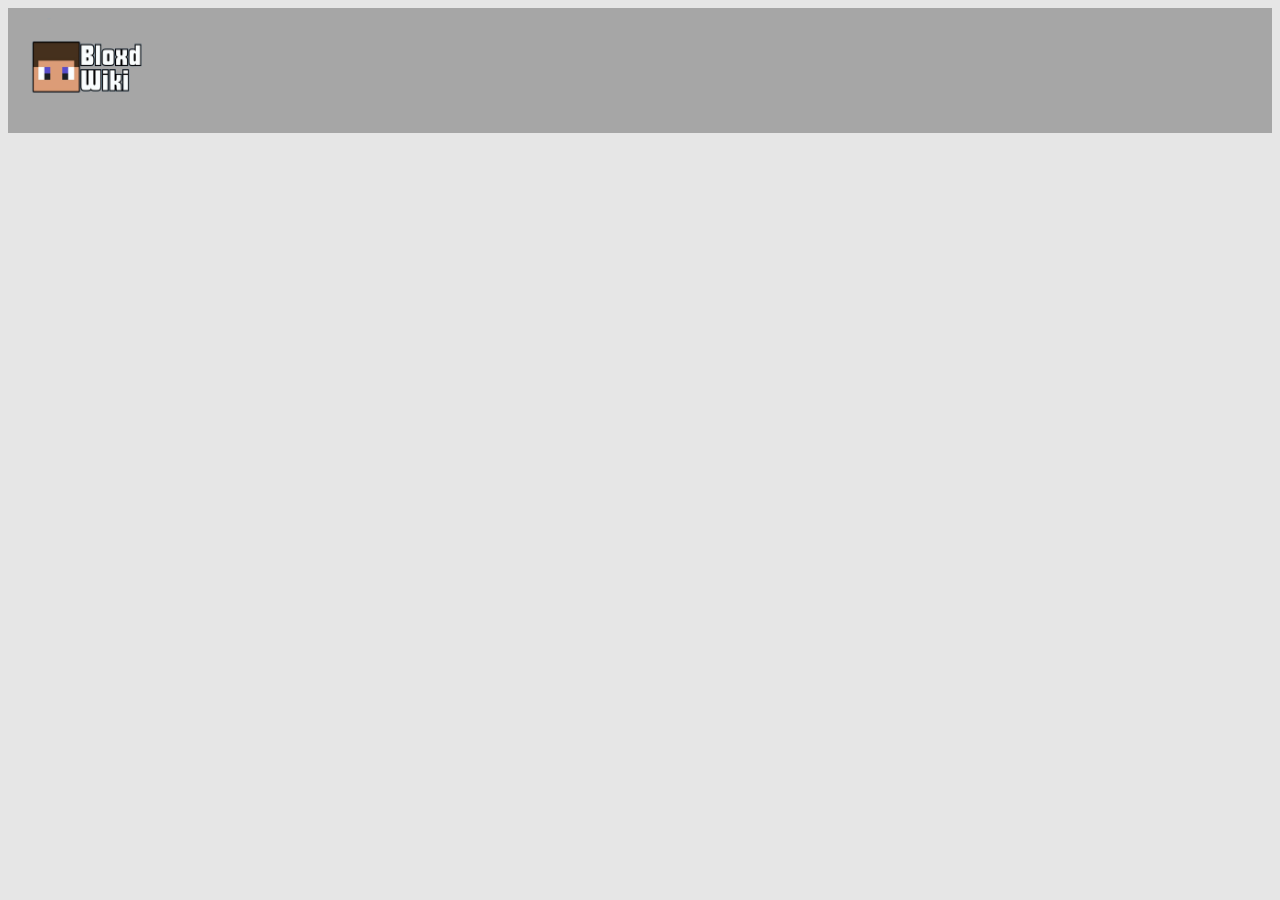
==== index.html/index.html @ 7cbdfb8d "minor fixes" ====
<!DOCTYPE html>
<html lang="en">
  <head>
    <link rel="Stylesheet" href="index.css">
    <meta charset="UTF-8" />
    <meta name="viewport" content="width=device-width, initial-scale=1.0" />
    <meta name="keywords" content="Bloxd wiki, Bloxd.io" />
    <meta
      name="description"
      content="A Bloxd.io wiki site, still under development and will be updated constantly according to the official bloxd discord update announcements."
    />
    <title>Bloxd Wiki</title>
  </head>

  <body>
    <!-- Header -->
   <header>
    <!-- View -->
    <meta name="viewport" content="width=device-width, initial-scale=1" />
    <!-- Logo -->
    <a href="../index.html/index.html"
      ><img
        src="../Images/Add_a_little_bit_of_body_text_2-removebg-preview.png"
        alt="BloxdWikiLogo"
        width="140"
        height="100"
    /></a>
   </header>
  </body>
</html>
---- index.html/index.css ----
* {
    box-sizing: border-box;
}

body {
    background-color: #e6e6e6;
    font-family: Arial, Helvetica, sans-serif;
}
/* Styling header*/
header {
    background-color: #a6a6a6;
    padding: 10px;
    text-align: left;
    font-size: 20px;

}
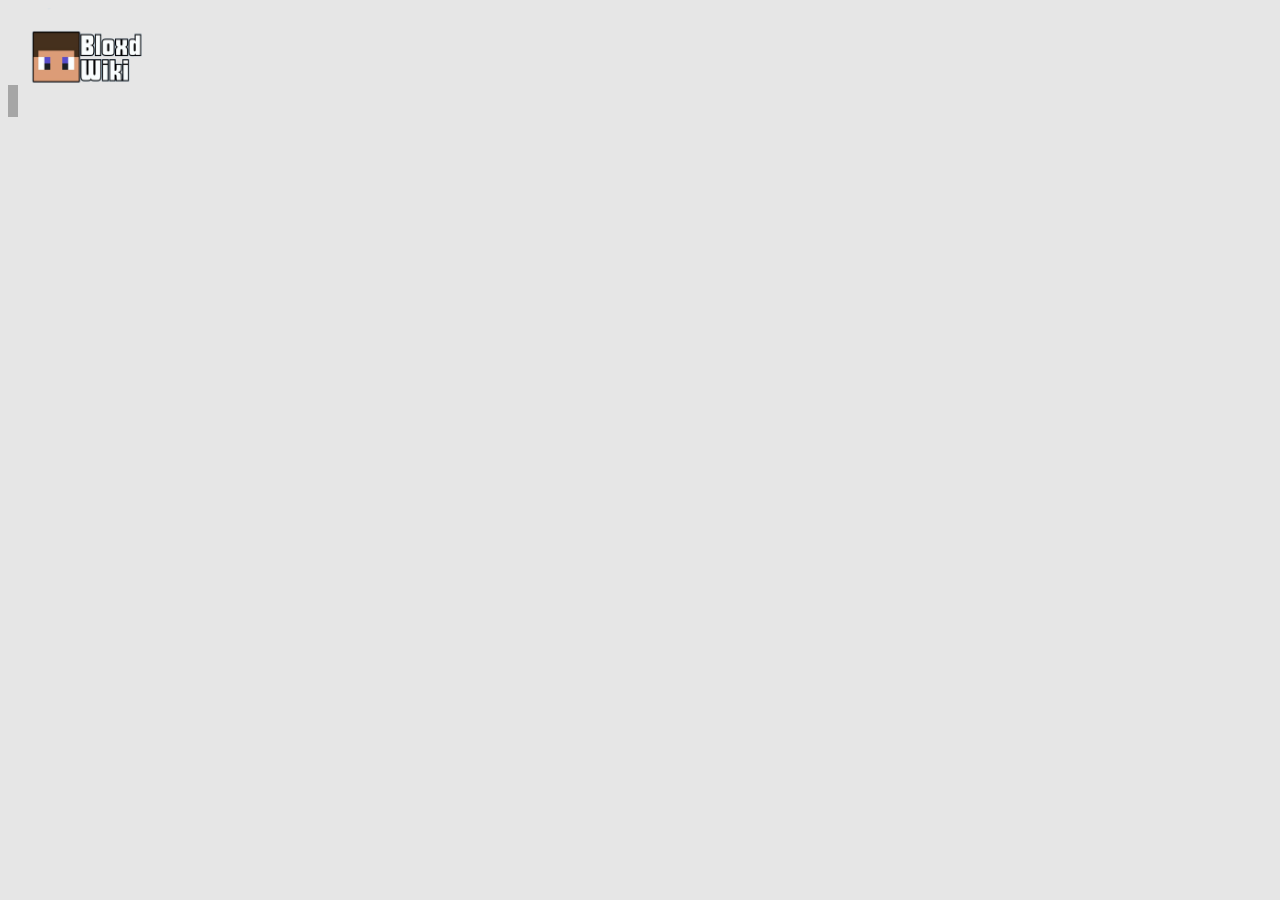
==== commit 7557e5b9: "Testing Header" ====
--- a/index.html/index.html
+++ b/index.html/index.html
@@ -10,11 +10,12 @@
       content="A Bloxd.io wiki site, still under development and will be updated constantly according to the official bloxd discord update announcements."
     />
     <title>Bloxd Wiki</title>
+    <link rel="icon" type="image/x-icon" href="/Images/BloxdIcon.jpeg">
   </head>
 
   <body>
     <!-- Header -->
-   <header>
+   <rect></rect>
     <!-- View -->
     <meta name="viewport" content="width=device-width, initial-scale=1" />
     <!-- Logo -->
--- a/index.html/index.css
+++ b/index.html/index.css
@@ -7,10 +7,29 @@
     font-family: Arial, Helvetica, sans-serif;
 }
 /* Styling header*/
-header {
+rect {
     background-color: #a6a6a6;
-    padding: 10px;
+    padding: 5px;
     text-align: left;
     font-size: 20px;
+    width: 100%;
 
-}+}
+.container {
+    display: inline-block;
+    cursor: pointer;
+}
+
+.bar1,.bar2, .bar3 {
+    width: 35px;
+    height: 5px;
+    background-color: #585858;
+    margin: left;
+    transition: 0.4s;
+}
+
+.change .bar1 {
+    transform: translate(0, 11px) rotate(-45deg);
+}
+
+.change .bar2 {opacity: 0;}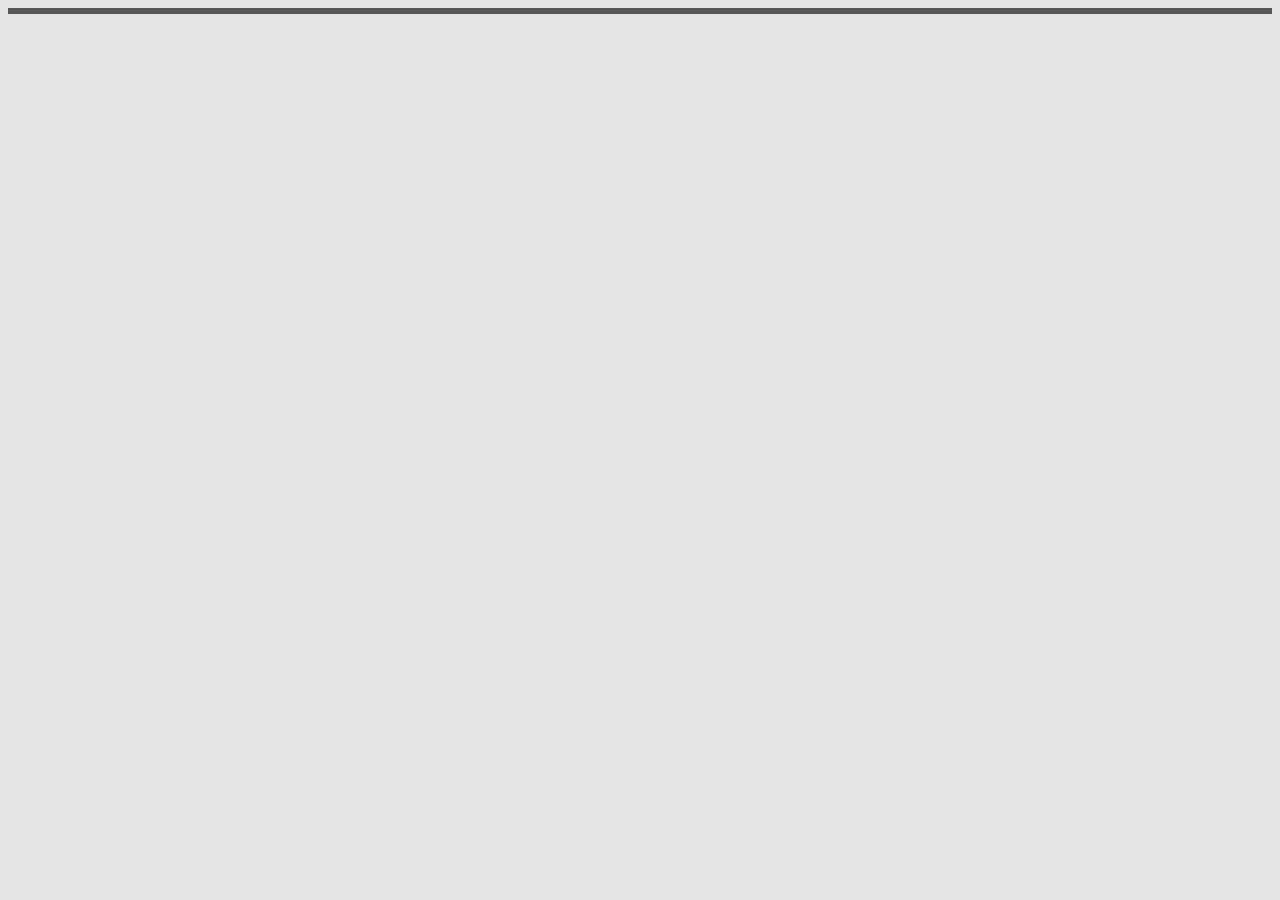
==== commit ef152a5c: "Header styling" ====
--- a/index.html/index.html
+++ b/index.html/index.html
@@ -1,31 +1,31 @@
 <!DOCTYPE html>
 <html lang="en">
-  <head>
-    <link rel="Stylesheet" href="index.css">
-    <meta charset="UTF-8" />
-    <meta name="viewport" content="width=device-width, initial-scale=1.0" />
-    <meta name="keywords" content="Bloxd wiki, Bloxd.io" />
-    <meta
-      name="description"
-      content="A Bloxd.io wiki site, still under development and will be updated constantly according to the official bloxd discord update announcements."
-    />
-    <title>Bloxd Wiki</title>
-    <link rel="icon" type="image/x-icon" href="/Images/BloxdIcon.jpeg">
-  </head>
 
-  <body>
-    <!-- Header -->
-   <rect></rect>
-    <!-- View -->
-    <meta name="viewport" content="width=device-width, initial-scale=1" />
-    <!-- Logo -->
-    <a href="../index.html/index.html"
-      ><img
-        src="../Images/Add_a_little_bit_of_body_text_2-removebg-preview.png"
-        alt="BloxdWikiLogo"
-        width="140"
-        height="100"
-    /></a>
-   </header>
-  </body>
-</html>
+<head>
+  <link rel="Stylesheet" href="index.css">
+  <meta charset="UTF-8" />
+  <meta name="viewport" content="width=device-width, initial-scale=1.0" />
+  <meta name="keywords" content="Bloxd wiki, Bloxd.io" />
+  <meta name="description"
+    content="A Bloxd.io wiki site, still under development and will be updated constantly according to the official bloxd discord update announcements." />
+  <title>Bloxd Wiki</title>
+  <link rel="icon" type="image/x-icon" href="/Images/Add_a_little_bit_of_body_text_2-removebg-preview.png">
+</head>
+
+<body>
+  <!-- Header -->
+  <div class="tab">
+    <a href="../index.html/index.html">
+      <img
+      src="../Images/Add_a_little_bit_of_body_text_2-removebg-preview.png"
+      alt="Bloxd Wiki Logo"
+      height="6"
+      >
+    </a>
+  </div>
+  <!-- View -->
+  <meta name="viewport" content="width=device-width, initial-scale=1" />
+  </header>
+</body>
+
+</html>--- a/index.html/index.css
+++ b/index.html/index.css
@@ -7,29 +7,16 @@
     font-family: Arial, Helvetica, sans-serif;
 }
 /* Styling header*/
-rect {
-    background-color: #a6a6a6;
-    padding: 5px;
-    text-align: left;
-    font-size: 20px;
+.tab{
+    overflow: hidden;
+    border: none;
+    background-color: #585858;
+    height: 6px;
     width: 100%;
-
 }
-.container {
-    display: inline-block;
+.tab button{
+    background-color: #585858;
+    float: left;
     cursor: pointer;
+    font-size: smaller;
 }
-
-.bar1,.bar2, .bar3 {
-    width: 35px;
-    height: 5px;
-    background-color: #585858;
-    margin: left;
-    transition: 0.4s;
-}
-
-.change .bar1 {
-    transform: translate(0, 11px) rotate(-45deg);
-}
-
-.change .bar2 {opacity: 0;}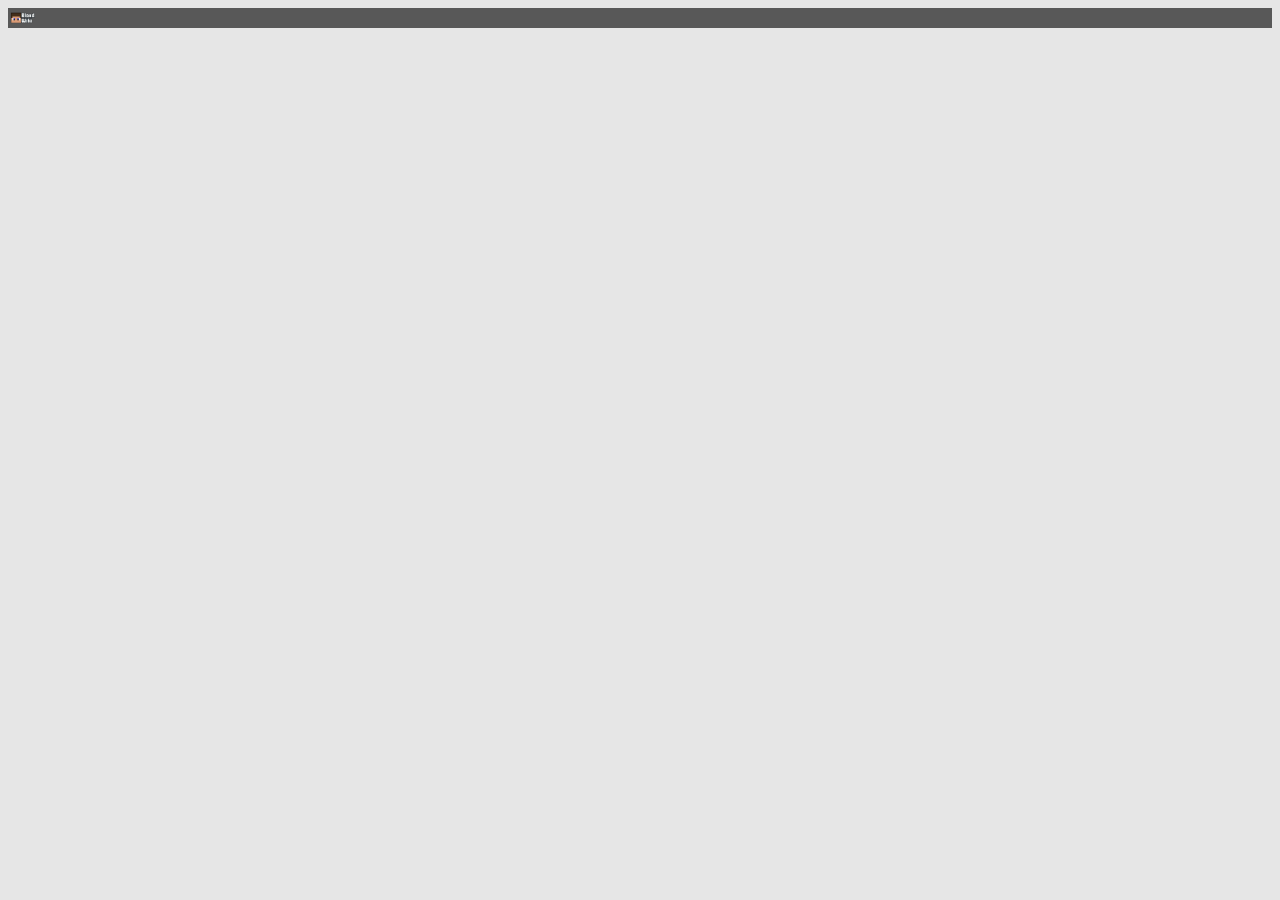
==== commit b3456998: "Header styling" ====
--- a/index.html/index.html
+++ b/index.html/index.html
@@ -19,7 +19,7 @@
       <img
       src="../Images/Add_a_little_bit_of_body_text_2-removebg-preview.png"
       alt="Bloxd Wiki Logo"
-      height="6"
+      height="20"
       >
     </a>
   </div>
--- a/index.html/index.css
+++ b/index.html/index.css
@@ -11,12 +11,6 @@
     overflow: hidden;
     border: none;
     background-color: #585858;
-    height: 6px;
+    height: 20px;
     width: 100%;
-}
-.tab button{
-    background-color: #585858;
-    float: left;
-    cursor: pointer;
-    font-size: smaller;
-}
+}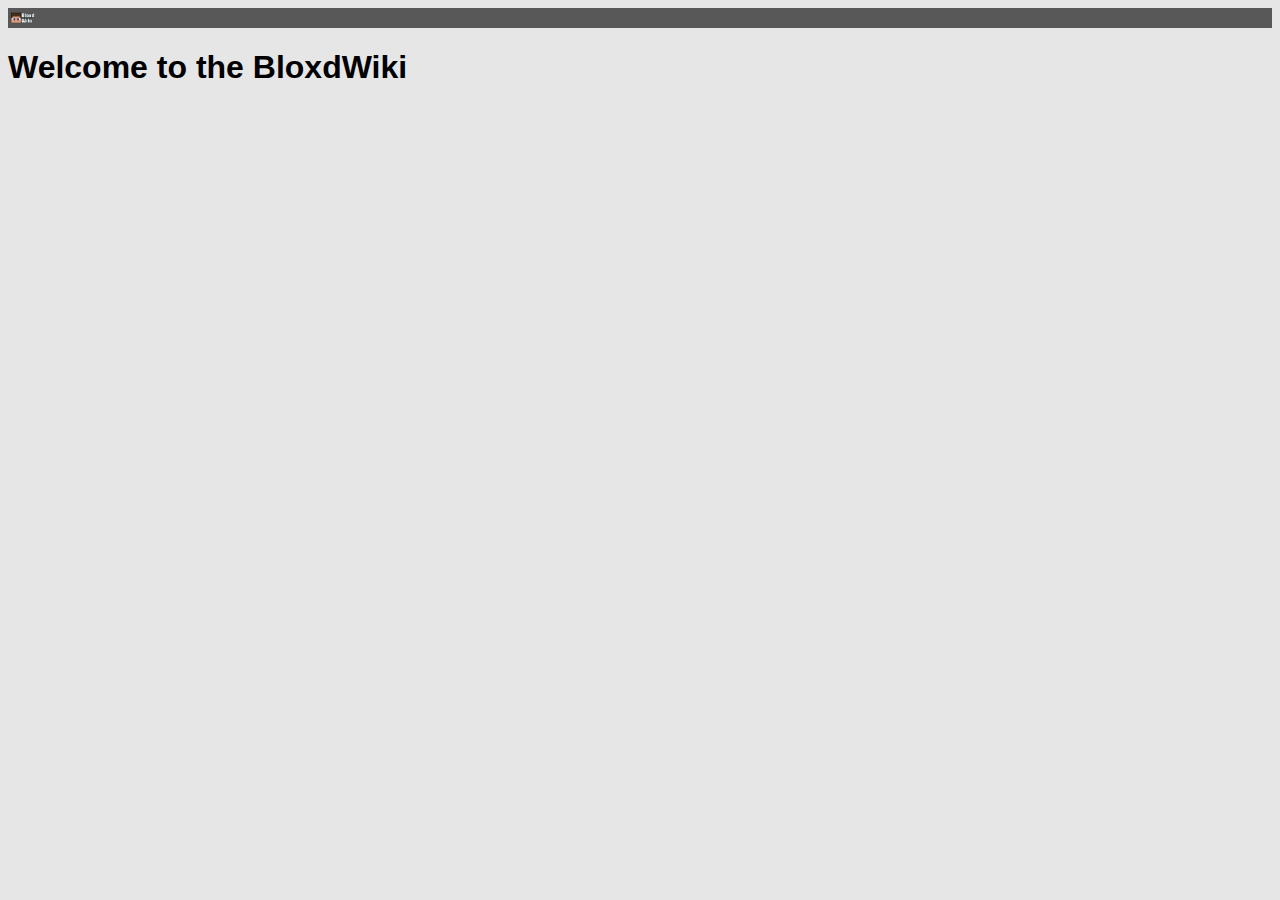
==== commit 1cac66a5: "Small Edits" ====
--- a/index.html/index.html
+++ b/index.html/index.html
@@ -14,6 +14,7 @@
 
 <body>
   <!-- Header -->
+  <header>
   <div class="tab">
     <a href="../index.html/index.html">
       <img
@@ -26,6 +27,11 @@
   <!-- View -->
   <meta name="viewport" content="width=device-width, initial-scale=1" />
   </header>
+  <!-- Home Page-->
+  <div class="main-window">
+    <h1>Welcome to the BloxdWiki</h1>
+  </div>
+
 </body>
 
-</html>+</html>
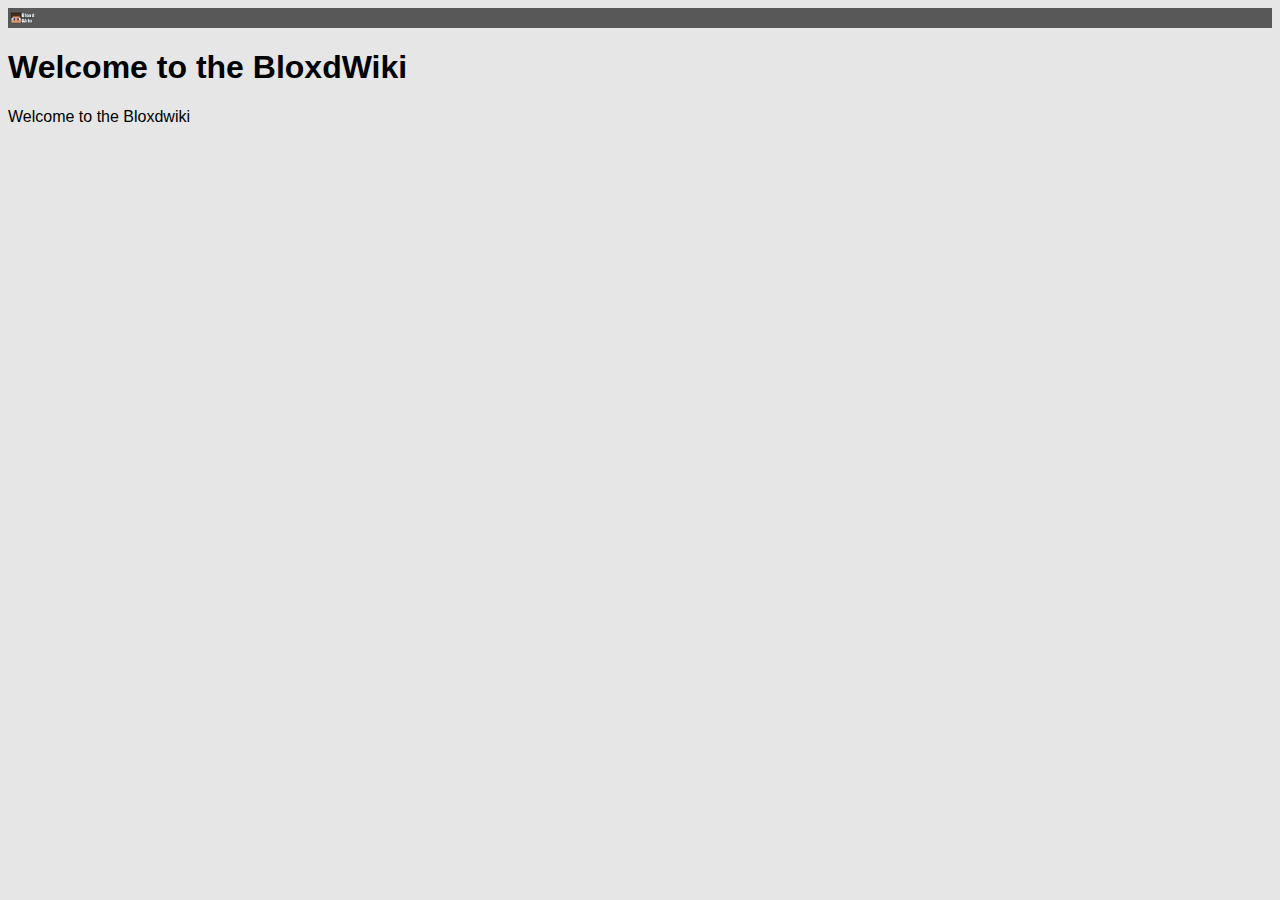
==== commit 30f28a78: "0.11 test" ====
--- a/index.html/index.html
+++ b/index.html/index.html
@@ -30,6 +30,9 @@
   <!-- Home Page-->
   <div class="main-window">
     <h1>Welcome to the BloxdWiki</h1>
+
+    <p>Welcome to the Bloxdwiki</p>
+
   </div>
 
 </body>
